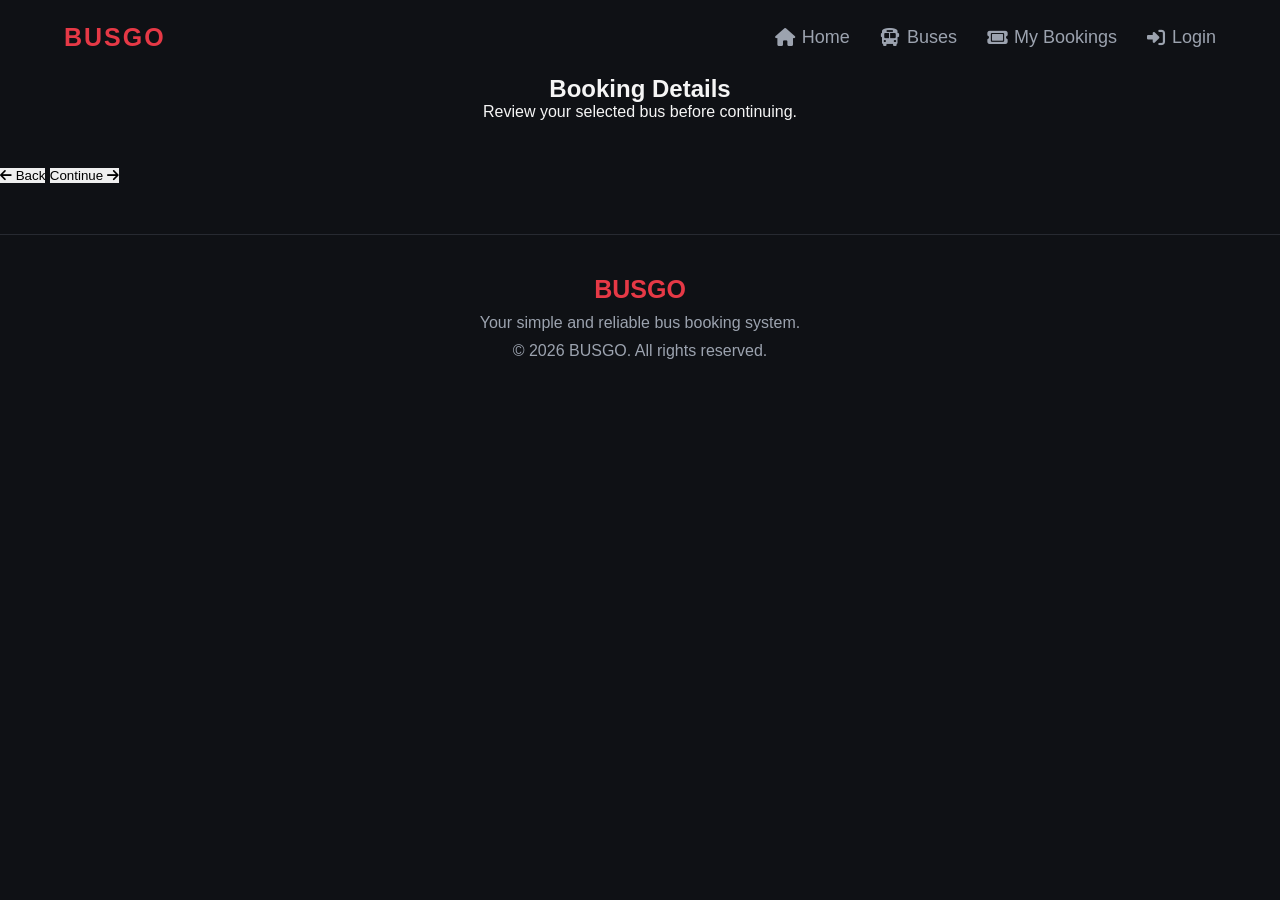
==== booking.html @ 598fac75 "Add booking page layout with navigation and footer" ====
<!DOCTYPE html>
<html lang="en">

<head>
    <meta charset="UTF-8">
    <meta name="viewport" content="width=device-width, initial-scale=1.0">
    <title>Booking - BUSGO</title>
    <link rel="stylesheet" href="/style.css">
    <link rel="stylesheet" href="https://cdnjs.cloudflare.com/ajax/libs/font-awesome/6.7.2/css/all.min.css">
</head>

<body>
    <header>
        <nav class="nav-bar">
            <h3 id="logo">BUSGO</h3>

            <ul>
                <li>
                    <a href="/index.html">
                        <i class="fa-solid fa-house"></i>
                        Home
                    </a>
                </li>
                <li>
                    <a href="/buses.html">
                        <i class="fa-solid fa-bus"></i>
                        Buses
                    </a>
                </li>
                <li>
                    <a href="#">
                        <i class="fa-solid fa-ticket"></i>
                        My Bookings
                    </a>
                </li>
                <li>
                    <a href="#">
                        <i class="fa-solid fa-right-to-bracket"></i>
                        Login
                    </a>
                </li>
            </ul>
        </nav>
    </header>

    <main>

        <!-----------------------Selected Bus----------------------------->

        <section class="booking-section">

            <div class="section-heading">
                <h1>Booking Details</h1>
                <p> Review your selected bus before continuing.</p>
            </div>

            <div id="selected-bus">



            </div>

        </section>

        <!----------------------------Continue--------------------------->

        <section class="booking-actions">

            <button id="back-btn">
                <i class="fa-solid fa-arrow-left"></i>
                Back
            </button>

            <button id="continue-btn">
                Continue
                <i class="fa-solid fa-arrow-right"></i>
            </button>

        </section>

    </main>


    <footer>

        <div class="footer-container">

            <h3>BUSGO</h3>

            <p>
                Your simple and reliable bus booking system.
            </p>

            <p>
                © 2026 BUSGO. All rights reserved.
            </p>

        </div>

    </footer>
</body>

</html>
---- style.css ----
/*---------------------Globle---------------------*/

*{
    margin: 0;
    padding: 0;
    box-sizing: border-box;
}

body{
    font-family: Arial, sans-serif;
    background-color: #0F1115;
    color: #f5f5f5;
}

a{
    text-decoration: none;
    color: inherit;
}

button {
    border: none;
    cursor: pointer;
}
/*--------------------Nav Bar Css--------------------------*/

.nav-bar{
    width: 90%;
    max-width: 1200px;
    margin: auto;
    height: 75px;
    display: flex;
    align-items: center;
    justify-content: space-between;
}

#logo{
    font-size: 25px;
    color: #E63946;
    letter-spacing: 2px;
}

.nav-bar ul{
    display: flex;
    align-items: center;
    gap: 30px;
    list-style: none;
}

.nav-bar ul li a{
    color:#9CA3AF;
    font-size: 18px;
    display: flex;
    align-items: center;
    gap: 7px;
    transition: 0.3s;
}

.nav-bar ul li a:hover{
    color: #E63946;
}

/*----------------------Hero Section CSS-------------------------------*/

.hero{
    min-height: 600px;
    display: flex;
    flex-direction: column;
    justify-content: center;
    align-items: center;
    text-align: center;
    padding: 80px 20px;
}

.heading-sec h1{
    font-size: 52px;
    max-width: 750px;
    line-height: 1.15;
}

.heading-sec p{
    margin-top: 20px;
    color: #9CA3AF;
    font-size: 18px;
}

/*--------Search Box----------*/

.search-box{
    margin-top: 50px;
    width: 100%;
    max-width: 1000px;
    background-color: #181B21;
    padding: 25px;
    border-radius: 15px;
    display: flex;
    align-items: end;
    gap: 15px;
    border: 1px solid #272A31;
}

.input-group{
    flex: 2;
    display: flex;
    flex-direction: column;
    text-align: left;
    gap: 8px;
}

.input-group label{
    font-size: 13px;
    color: #9CA3AF;
}

.input-group i{
    color: #E63946;
}

.input-group input{
    width: 100%;
    padding: 13px 15px;
    border-radius: 8px;
    border: 1px solid #30343C;
    background-color: #0F1115;
    color: #F5F5F5;
    outline: none;
}

.input-group input:focus{
    border-color: #E63946;
}

#search-btn{
    height: 45px;
    padding: 0 25px;
    border-radius: 8px;
    background-color: #E63946;
    color: white;
    font-size: 14px;
    font-weight: bold;
    display: flex;
    align-items: center;
    gap: 8px;
    transition: 0.3s;
}

#search-btn:hover{
    background-color: #B91C1C;
    transform: translateY(-2px);
}

#search-error{
    color: #E63946;
    font-size: 14px;
    margin-top: 10px;
}

/*---------------------------------Search Result----------------------------------*/

#search-result{
    width: 100%;
    margin-top: 25px;
}

.search-result-card{
    max-width: 600px;
    margin: 0 auto;
    padding: 24px;
    border-radius: 16px;
    background: #1a1d24;
    border: 1px solid #2b303a;
}
.search-result-card h3{
    font-size: 22px;
    margin-bottom: 18px;
}

.search-result-card p{
    margin: 10px 0;
    color: #c9cdd5;
}

.search-result-card i{
    margin-right: 8px;
}

.search-result-card button{
    margin-top: 15px;
    padding: 10px 18px;
    border-radius: 8px;
    background: #ffffff;
    color: #111;
    font-weight: bold;
}






/*-------------------------Popular Routes & feature CSS---------------------------*/

.popular-routes,
.features{
    width: 90%;
    max-width: 1200px;
    margin: auto;
    padding: 80px 0;
}

.section-heading{
    text-align: center;
    margin-bottom: 45px;
}

.route-container{
    display: grid;
    grid-template-columns: repeat(3, 1fr);
    gap: 25px;
}

.route-card{
    background-color: #181B21;
    border: 1px solid #272A31;
    padding: 30px;
    border-radius: 12px;
    transition: 0.3s;
}

.route-card h3{
    font-size: 20px;
}

.route-card p{
    margin: 15px 0;
}

.route-card button{
    padding: 10px 18px;
    background-color: transparent;
    border: 1px solid #E63946;
    border-radius: 7px;
    color: #E63946;
    font-size: 14px;
    font-weight: 600;
    transition: 0.3s;
}

.route-card button:hover{
    background-color: #E63946;
    color: white;
}

.route-card:hover{
    transform: translateY(-6px);
    border-color: #E63946;
}

.feature-container{
    display: grid;
    grid-template-columns: repeat(3, 1fr);
    gap: 25px;
}

.feature-card{
    background-color: #181B21;
    border: 1px solid #272A31;
    padding: 35px 25px;
    border-radius: 12px;
    text-align: center;
    transition: 0.3s;
}

.feature-icon{
    width: 60px;
    height: 60px;
    margin: 0 auto 20px;
    border-radius: 50%;
    background-color: rgba(230, 57, 70, 0.1);
    color: #E63946;
    display: flex;
    align-items: center;
    justify-content: center;
    font-size: 25px;
}

.feature-card:hover{
    transform: translateY(-6px);
    border-color: #E63946;
}

/*---------------------------footer css------------------------------*/

footer{
    margin-top: 50px;
    border-top: 1px solid #272A31;
    text-align: center;
    padding: 40px 20px;
}

.footer-container h3{
    color: #E63946;
    font-size: 25px;
}

.footer-container p{
    margin-top: 10px;
    color: #9CA3AF;
}

/*------------------Responsive for small device--------------*/

@media (max-width: 800px){
    .nav-bar{
        flex-direction: column;
        height: auto;
        padding: 20px 0;
        gap: 20px;
    }

    .nav-bar ul{
        gap: 15px;
        flex-wrap: wrap;
        justify-content: center;
    }

    .heading-sec h1{
        font-size: 38px;
    }

    .search-box {
        flex-direction: column;
        align-items: stretch;
    }

    #search-btn{
        justify-content: center;
    }

    .route-container,
    .feature-container{
        grid-template-columns: 1fr;
    }
}


/*------------------------Bus Page------------------------------*/

.bus-search-summary{
    width: 90%;
    max-width: 1200px;
    margin: auto;
    padding: 70px 0 30px;
    text-align: center;
}

.bus-search-summary h1{
    font-size: 40px;
}

/*-------------------------Bus Result------------------------*/

.bus-results{
    width: 90%;
    max-width: 1200px;
    margin: auto;
    padding: 40px 0 80px;
}

/*------------------------Bus List-------------------------*/

#bus-list{
    display: grid;
    grid-template-columns: repeat(2, 1fr);
    gap: 25px;
}

/*--------------------------Bus Card--------------------------*/

.bus-card{
    background-color: #181B21;
    border: 1px solid #272A31;
    border-radius: 15px;
    padding: 25px;
    transition: 0.3s;
}

.bus-card:hover{
    transform: translateY(-6px);
    border-color: #E63946;
}

/*------------------------Bus Card Header--------------------------*/

.bus-card-header{
    display: flex;
    justify-content: space-between;
    align-items: flex-start;
    gap: 15px;
}

.bus-card-header h3{
    font-size: 21px;
}

.bus-card-header p{
    margin-top: 8px;
    color: #9CA3AF;
}

.bus-card-header i{
    color: #E63946;
    margin-right: 5px;
}

.bus-price{
    color: #E63946;
    font-size: 20px;
    font-weight: bold;
}

/*----------------------------Bus Route-------------------------------*/

.bus-route{
    margin: 25px 0;
    padding: 20px 0;
    border-top: 1px solid #272A31;
    border-bottom: 1px solid #272A31;

    display: flex;
    align-items: center;
    justify-content: space-between;
    gap: 15px;

}

.bus-route div{
    display: flex;
    flex-direction: column;
    gap: 6px;
}

.bus-route span,
.bus-time span{
    color: #9CA3AF;
    font-size: 13px;
}

.bus-route strong{
    font-size: 16px;
}

.bus-route > i{
    color: #E63946;
}

/*---------------------------Bus time------------------------------*/

.bus-time {
    display: grid;
    grid-template-columns: 1fr 1fr;
    gap: 20px;
}

.bus-time div{
    display: flex;
    flex-direction: column;
    gap: 6px;
}

/*-------------------------------Bus Footer--------------------------*/

.bus-card-footer{
    margin-top: 25px;
    display: flex;
    align-items: center;
    justify-content: space-between;
    gap: 15px;
    flex-wrap: wrap;
    color: #9CA3AF;
}

.bus-card-footer i{
    color: #E63946;
    margin-right: 5px;
}

/*-------------------------Select Bus Button-----------------------------*/

.select-bus-btn{
    padding: 10px 18px;
    border-radius: 8px;
    background-color: #E63946;
    color: white;
    font-weight: bold;
    transition: 0.3s;
}

.select-bus-btn:hover{
    background-color: #B91C1C;
    transform: translateY(-2px);
}

/*------------------Resposive Buses Page--------------------*/

@media (max-width: 800px){
    #bus-list{
        grid-template-columns: 1fr;
    }
}
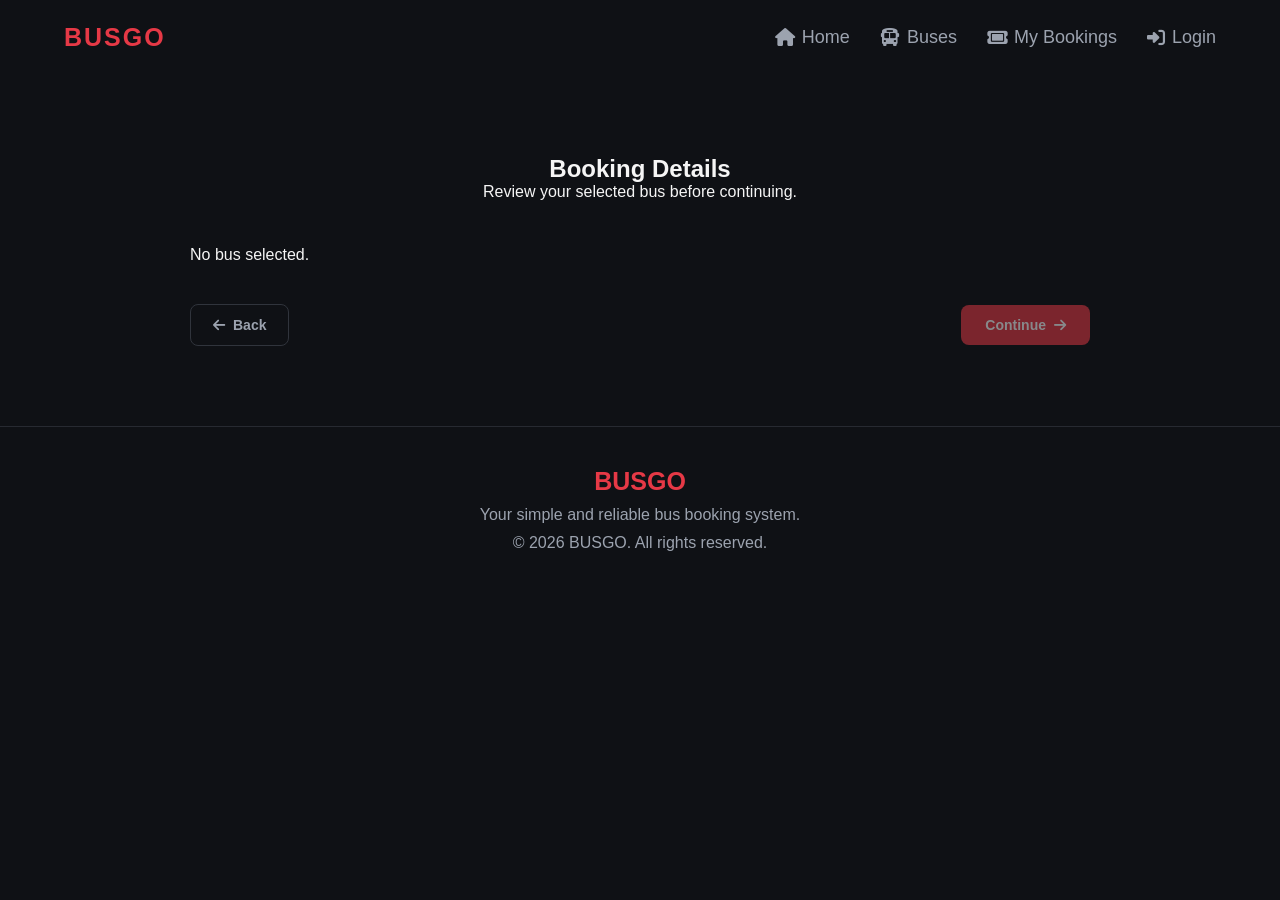
==== commit 265a7bfa: "Update login link in booking page to direct to login.html" ====
--- a/booking.html
+++ b/booking.html
@@ -34,7 +34,7 @@
                     </a>
                 </li>
                 <li>
-                    <a href="#">
+                    <a href="/login.html">
                         <i class="fa-solid fa-right-to-bracket"></i>
                         Login
                     </a>
@@ -98,6 +98,8 @@
         </div>
 
     </footer>
+
+    <script type="module" src="/booking.js"></script>
 </body>
 
 </html>
--- a/style.css
+++ b/style.css
@@ -1,18 +1,18 @@
 /*---------------------Globle---------------------*/
 
-*{
+* {
     margin: 0;
     padding: 0;
     box-sizing: border-box;
 }
 
-body{
+body {
     font-family: Arial, sans-serif;
     background-color: #0F1115;
     color: #f5f5f5;
 }
 
-a{
+a {
     text-decoration: none;
     color: inherit;
 }
@@ -21,9 +21,10 @@
     border: none;
     cursor: pointer;
 }
+
 /*--------------------Nav Bar Css--------------------------*/
 
-.nav-bar{
+.nav-bar {
     width: 90%;
     max-width: 1200px;
     margin: auto;
@@ -33,21 +34,21 @@
     justify-content: space-between;
 }
 
-#logo{
+#logo {
     font-size: 25px;
     color: #E63946;
     letter-spacing: 2px;
 }
 
-.nav-bar ul{
+.nav-bar ul {
     display: flex;
     align-items: center;
     gap: 30px;
     list-style: none;
 }
 
-.nav-bar ul li a{
-    color:#9CA3AF;
+.nav-bar ul li a {
+    color: #9CA3AF;
     font-size: 18px;
     display: flex;
     align-items: center;
@@ -55,13 +56,13 @@
     transition: 0.3s;
 }
 
-.nav-bar ul li a:hover{
+.nav-bar ul li a:hover {
     color: #E63946;
 }
 
 /*----------------------Hero Section CSS-------------------------------*/
 
-.hero{
+.hero {
     min-height: 600px;
     display: flex;
     flex-direction: column;
@@ -71,13 +72,13 @@
     padding: 80px 20px;
 }
 
-.heading-sec h1{
+.heading-sec h1 {
     font-size: 52px;
     max-width: 750px;
     line-height: 1.15;
 }
 
-.heading-sec p{
+.heading-sec p {
     margin-top: 20px;
     color: #9CA3AF;
     font-size: 18px;
@@ -85,7 +86,7 @@
 
 /*--------Search Box----------*/
 
-.search-box{
+.search-box {
     margin-top: 50px;
     width: 100%;
     max-width: 1000px;
@@ -98,7 +99,7 @@
     border: 1px solid #272A31;
 }
 
-.input-group{
+.input-group {
     flex: 2;
     display: flex;
     flex-direction: column;
@@ -106,16 +107,16 @@
     gap: 8px;
 }
 
-.input-group label{
+.input-group label {
     font-size: 13px;
     color: #9CA3AF;
 }
 
-.input-group i{
-    color: #E63946;
-}
-
-.input-group input{
+.input-group i {
+    color: #E63946;
+}
+
+.input-group input {
     width: 100%;
     padding: 13px 15px;
     border-radius: 8px;
@@ -125,11 +126,11 @@
     outline: none;
 }
 
-.input-group input:focus{
+.input-group input:focus {
     border-color: #E63946;
 }
 
-#search-btn{
+#search-btn {
     height: 45px;
     padding: 0 25px;
     border-radius: 8px;
@@ -143,12 +144,12 @@
     transition: 0.3s;
 }
 
-#search-btn:hover{
+#search-btn:hover {
     background-color: #B91C1C;
     transform: translateY(-2px);
 }
 
-#search-error{
+#search-error {
     color: #E63946;
     font-size: 14px;
     margin-top: 10px;
@@ -156,12 +157,12 @@
 
 /*---------------------------------Search Result----------------------------------*/
 
-#search-result{
+#search-result {
     width: 100%;
     margin-top: 25px;
 }
 
-.search-result-card{
+.search-result-card {
     max-width: 600px;
     margin: 0 auto;
     padding: 24px;
@@ -169,21 +170,22 @@
     background: #1a1d24;
     border: 1px solid #2b303a;
 }
-.search-result-card h3{
+
+.search-result-card h3 {
     font-size: 22px;
     margin-bottom: 18px;
 }
 
-.search-result-card p{
+.search-result-card p {
     margin: 10px 0;
     color: #c9cdd5;
 }
 
-.search-result-card i{
+.search-result-card i {
     margin-right: 8px;
 }
 
-.search-result-card button{
+.search-result-card button {
     margin-top: 15px;
     padding: 10px 18px;
     border-radius: 8px;
@@ -200,25 +202,25 @@
 /*-------------------------Popular Routes & feature CSS---------------------------*/
 
 .popular-routes,
-.features{
+.features {
     width: 90%;
     max-width: 1200px;
     margin: auto;
     padding: 80px 0;
 }
 
-.section-heading{
+.section-heading {
     text-align: center;
     margin-bottom: 45px;
 }
 
-.route-container{
+.route-container {
     display: grid;
     grid-template-columns: repeat(3, 1fr);
     gap: 25px;
 }
 
-.route-card{
+.route-card {
     background-color: #181B21;
     border: 1px solid #272A31;
     padding: 30px;
@@ -226,15 +228,15 @@
     transition: 0.3s;
 }
 
-.route-card h3{
+.route-card h3 {
     font-size: 20px;
 }
 
-.route-card p{
+.route-card p {
     margin: 15px 0;
 }
 
-.route-card button{
+.route-card button {
     padding: 10px 18px;
     background-color: transparent;
     border: 1px solid #E63946;
@@ -245,23 +247,23 @@
     transition: 0.3s;
 }
 
-.route-card button:hover{
+.route-card button:hover {
     background-color: #E63946;
     color: white;
 }
 
-.route-card:hover{
+.route-card:hover {
     transform: translateY(-6px);
     border-color: #E63946;
 }
 
-.feature-container{
+.feature-container {
     display: grid;
     grid-template-columns: repeat(3, 1fr);
     gap: 25px;
 }
 
-.feature-card{
+.feature-card {
     background-color: #181B21;
     border: 1px solid #272A31;
     padding: 35px 25px;
@@ -270,7 +272,7 @@
     transition: 0.3s;
 }
 
-.feature-icon{
+.feature-icon {
     width: 60px;
     height: 60px;
     margin: 0 auto 20px;
@@ -283,47 +285,47 @@
     font-size: 25px;
 }
 
-.feature-card:hover{
+.feature-card:hover {
     transform: translateY(-6px);
     border-color: #E63946;
 }
 
 /*---------------------------footer css------------------------------*/
 
-footer{
+footer {
     margin-top: 50px;
     border-top: 1px solid #272A31;
     text-align: center;
     padding: 40px 20px;
 }
 
-.footer-container h3{
+.footer-container h3 {
     color: #E63946;
     font-size: 25px;
 }
 
-.footer-container p{
+.footer-container p {
     margin-top: 10px;
     color: #9CA3AF;
 }
 
 /*------------------Responsive for small device--------------*/
 
-@media (max-width: 800px){
-    .nav-bar{
+@media (max-width: 800px) {
+    .nav-bar {
         flex-direction: column;
         height: auto;
         padding: 20px 0;
         gap: 20px;
     }
 
-    .nav-bar ul{
+    .nav-bar ul {
         gap: 15px;
         flex-wrap: wrap;
         justify-content: center;
     }
 
-    .heading-sec h1{
+    .heading-sec h1 {
         font-size: 38px;
     }
 
@@ -332,12 +334,12 @@
         align-items: stretch;
     }
 
-    #search-btn{
+    #search-btn {
         justify-content: center;
     }
 
     .route-container,
-    .feature-container{
+    .feature-container {
         grid-template-columns: 1fr;
     }
 }
@@ -345,7 +347,7 @@
 
 /*------------------------Bus Page------------------------------*/
 
-.bus-search-summary{
+.bus-search-summary {
     width: 90%;
     max-width: 1200px;
     margin: auto;
@@ -353,13 +355,13 @@
     text-align: center;
 }
 
-.bus-search-summary h1{
+.bus-search-summary h1 {
     font-size: 40px;
 }
 
 /*-------------------------Bus Result------------------------*/
 
-.bus-results{
+.bus-results {
     width: 90%;
     max-width: 1200px;
     margin: auto;
@@ -368,7 +370,7 @@
 
 /*------------------------Bus List-------------------------*/
 
-#bus-list{
+#bus-list {
     display: grid;
     grid-template-columns: repeat(2, 1fr);
     gap: 25px;
@@ -376,7 +378,7 @@
 
 /*--------------------------Bus Card--------------------------*/
 
-.bus-card{
+.bus-card {
     background-color: #181B21;
     border: 1px solid #272A31;
     border-radius: 15px;
@@ -384,35 +386,35 @@
     transition: 0.3s;
 }
 
-.bus-card:hover{
+.bus-card:hover {
     transform: translateY(-6px);
     border-color: #E63946;
 }
 
 /*------------------------Bus Card Header--------------------------*/
 
-.bus-card-header{
+.bus-card-header {
     display: flex;
     justify-content: space-between;
     align-items: flex-start;
     gap: 15px;
 }
 
-.bus-card-header h3{
+.bus-card-header h3 {
     font-size: 21px;
 }
 
-.bus-card-header p{
+.bus-card-header p {
     margin-top: 8px;
     color: #9CA3AF;
 }
 
-.bus-card-header i{
+.bus-card-header i {
     color: #E63946;
     margin-right: 5px;
 }
 
-.bus-price{
+.bus-price {
     color: #E63946;
     font-size: 20px;
     font-weight: bold;
@@ -420,7 +422,7 @@
 
 /*----------------------------Bus Route-------------------------------*/
 
-.bus-route{
+.bus-route {
     margin: 25px 0;
     padding: 20px 0;
     border-top: 1px solid #272A31;
@@ -433,23 +435,23 @@
 
 }
 
-.bus-route div{
+.bus-route div {
     display: flex;
     flex-direction: column;
     gap: 6px;
 }
 
 .bus-route span,
-.bus-time span{
+.bus-time span {
     color: #9CA3AF;
     font-size: 13px;
 }
 
-.bus-route strong{
+.bus-route strong {
     font-size: 16px;
 }
 
-.bus-route > i{
+.bus-route>i {
     color: #E63946;
 }
 
@@ -461,7 +463,7 @@
     gap: 20px;
 }
 
-.bus-time div{
+.bus-time div {
     display: flex;
     flex-direction: column;
     gap: 6px;
@@ -469,7 +471,7 @@
 
 /*-------------------------------Bus Footer--------------------------*/
 
-.bus-card-footer{
+.bus-card-footer {
     margin-top: 25px;
     display: flex;
     align-items: center;
@@ -479,14 +481,14 @@
     color: #9CA3AF;
 }
 
-.bus-card-footer i{
+.bus-card-footer i {
     color: #E63946;
     margin-right: 5px;
 }
 
 /*-------------------------Select Bus Button-----------------------------*/
 
-.select-bus-btn{
+.select-bus-btn {
     padding: 10px 18px;
     border-radius: 8px;
     background-color: #E63946;
@@ -495,15 +497,703 @@
     transition: 0.3s;
 }
 
-.select-bus-btn:hover{
+.select-bus-btn:hover {
     background-color: #B91C1C;
     transform: translateY(-2px);
 }
 
 /*------------------Resposive Buses Page--------------------*/
 
-@media (max-width: 800px){
-    #bus-list{
+@media (max-width: 800px) {
+    #bus-list {
         grid-template-columns: 1fr;
     }
-}+}
+
+/*----------------------------Booking page css----------------*/
+
+/*---------------- Booking Section ----------------*/
+
+.booking-section {
+    width: 90%;
+    max-width: 900px;
+    margin: auto;
+    padding: 80px 0 30px;
+}
+
+
+/*---------------- Selected Bus Card ----------------*/
+
+#selected-bus {
+    margin-top: 35px;
+}
+
+.selected-bus-card {
+    background-color: #181B21;
+    border: 1px solid #272A31;
+    border-radius: 15px;
+    padding: 30px;
+}
+
+.selected-bus-header {
+    display: flex;
+    align-items: flex-start;
+    justify-content: space-between;
+    gap: 20px;
+}
+
+.selected-bus-header h2 {
+    font-size: 25px;
+}
+
+.selected-bus-header p {
+    margin-top: 8px;
+    color: #9CA3AF;
+}
+
+.selected-bus-header i {
+    color: #E63946;
+    margin-right: 6px;
+}
+
+.selected-bus-price {
+    color: #E63946;
+    font-size: 22px;
+    font-weight: bold;
+}
+
+
+/*---------------- Route ----------------*/
+
+.selected-route {
+    margin: 30px 0;
+    padding: 25px 0;
+
+    border-top: 1px solid #272A31;
+    border-bottom: 1px solid #272A31;
+
+    display: flex;
+    align-items: center;
+    justify-content: space-between;
+    gap: 20px;
+}
+
+.selected-route div {
+    display: flex;
+    flex-direction: column;
+    gap: 7px;
+}
+
+.selected-route span,
+.selected-bus-times span {
+    color: #9CA3AF;
+    font-size: 13px;
+}
+
+.selected-route strong {
+    font-size: 18px;
+}
+
+.selected-route>i {
+    color: #E63946;
+    font-size: 18px;
+}
+
+
+/*---------------- Times ----------------*/
+
+.selected-bus-times {
+    display: grid;
+    grid-template-columns: 1fr 1fr;
+    gap: 20px;
+}
+
+.selected-bus-times div {
+    display: flex;
+    flex-direction: column;
+    gap: 7px;
+}
+
+
+/*---------------- Bus Info ----------------*/
+
+.selected-bus-info {
+    margin-top: 25px;
+    display: flex;
+    gap: 30px;
+    flex-wrap: wrap;
+}
+
+.selected-bus-info p {
+    color: #9CA3AF;
+}
+
+.selected-bus-info i {
+    color: #E63946;
+    margin-right: 7px;
+}
+
+
+/*---------------- Booking Buttons ----------------*/
+
+.booking-actions {
+    width: 90%;
+    max-width: 900px;
+    margin: 10px auto 80px;
+
+    display: flex;
+    align-items: center;
+    justify-content: space-between;
+    gap: 20px;
+}
+
+
+/* Back Button */
+
+#back-btn {
+    padding: 12px 22px;
+
+    border-radius: 8px;
+
+    background-color: transparent;
+    border: 1px solid #30343C;
+
+    color: #9CA3AF;
+
+    font-size: 14px;
+    font-weight: 600;
+
+    display: flex;
+    align-items: center;
+    gap: 8px;
+
+    transition: 0.3s;
+}
+
+#back-btn:hover {
+    border-color: #E63946;
+    color: #E63946;
+    transform: translateY(-2px);
+}
+
+
+/* Continue Button */
+
+#continue-btn {
+    padding: 12px 24px;
+
+    border-radius: 8px;
+
+    background-color: #E63946;
+    color: white;
+
+    font-size: 14px;
+    font-weight: bold;
+
+    display: flex;
+    align-items: center;
+    gap: 8px;
+
+    transition: 0.3s;
+}
+
+#continue-btn:hover {
+    background-color: #B91C1C;
+    transform: translateY(-2px);
+}
+
+#continue-btn:disabled {
+    opacity: 0.5;
+    cursor: not-allowed;
+    transform: none;
+}
+
+
+/*---------------- Mobile ----------------*/
+
+@media (max-width: 600px) {
+
+    .selected-bus-header {
+        flex-direction: column;
+    }
+
+    .selected-route {
+        gap: 12px;
+    }
+
+    .selected-bus-times {
+        grid-template-columns: 1fr;
+    }
+
+    .booking-actions {
+        flex-direction: column-reverse;
+        align-items: stretch;
+    }
+
+    #back-btn,
+    #continue-btn {
+        justify-content: center;
+    }
+}
+
+/*---------------------------Seat selection page CSS---------------------------*/
+
+.seat-selection {
+    width: 90%;
+    max-width: 900px;
+    margin: auto;
+    padding: 70px 0;
+}
+
+/*----------------------------Bus info-------------------------------*/
+
+#seat-bus-info {
+    margin-bottom: 30px;
+}
+
+.seat-bus-card {
+    background-color: #181B21;
+    border: 1px solid #272A31;
+    border-radius: 12px;
+    padding: 20px 25px;
+    display: flex;
+    align-items: center;
+    justify-content: space-between;
+}
+
+.seat-bus-card h2 {
+    margin-bottom: 8px;
+}
+
+.seat-bus-card p {
+    color: #9CA3AF;
+}
+
+.seat-bus-card strong {
+    font-size: 20px;
+    color: #E63946;
+}
+
+/*----------------------------Bus Layout---------------------------*/
+
+.seat-layout-container {
+    width: 350px;
+    max-width: 100%;
+    margin: auto;
+    background-color: #181B21;
+    border: 1px solid #272A31;
+    border-radius: 20px;
+    padding: 25px;
+}
+
+/*--------------------Driver-----------------------*/
+
+.bus-front {
+    text-align: right;
+    color: #9CA3AF;
+    padding-bottom: 20px;
+    border-bottom: 1px solid #272A31;
+    margin-bottom: 25px;
+}
+
+.bus-front i {
+    margin-right: 8px;
+}
+
+/*----------------------Seats--------------------------*/
+
+#seat-layout {
+    display: grid;
+    grid-template-columns: repeat(4, 1fr);
+    gap: 12px;
+}
+
+.seat {
+    height: 50px;
+    border-radius: 8px;
+    font-weight: bold;
+    font-size: 15px;
+    transition: 0.2s;
+}
+
+.seat.available {
+    background-color: #252A32;
+    color: white;
+    border: 1px solid #3A404A;
+}
+
+.seat.available:hover {
+    border-color: #E63946;
+    transform: translateY(-2px);
+}
+
+/*----------------Selected---------------------*/
+
+.seat.selected {
+    background-color: #E63946;
+    color: white;
+}
+
+.seat.booked {
+    background-color: #3A3D44;
+    color: #777;
+    cursor: not-allowed;
+}
+
+/*---------------------Legend-------------------------*/
+
+.seat-legend {
+    display: flex;
+    justify-content: center;
+    gap: 25px;
+    margin-top: 30px;
+    color: #9CA3AF;
+    font-size: 14px;
+}
+
+.seat-legend div {
+    display: flex;
+    align-items: center;
+    gap: 8px;
+}
+
+.seat-demo {
+    width: 18px;
+    height: 18px;
+    border-radius: 5px;
+    display: inline-block;
+}
+
+.seat-demo.available {
+    background-color: #252A32;
+    border: 1px solid #3A404A;
+}
+
+.seat-demo.selected {
+    background-color: #E63946;
+}
+
+.seat-demo.booked {
+    background-color: #3A3D44;
+}
+
+/*------------------------Footer-------------------------*/
+
+.seat-footer {
+    margin-top: 35px;
+    display: flex;
+    justify-content: space-between;
+    align-items: center;
+}
+
+.seat-footer p {
+    color: #9CA3AF;
+}
+
+.seat-footer strong {
+    color: white;
+}
+
+#continue-seat-btn {
+    padding: 12px 25px;
+    border-radius: 8px;
+    background-color: #E63946;
+    color: white;
+    font-weight: bold;
+    transition: 0.3s;
+}
+
+#continue-seat-btn:hover {
+    background-color: #B91C1C;
+    transform: translateY(-2px);
+}
+
+/*------------------------Responsive - seat page ----------------------------*/
+
+@media (max-width: 600px) {
+    .seat-bus-card {
+        flex-direction: column;
+        align-items: flex-start;
+        gap: 15px;
+    }
+
+    .seat-legend {
+        flex-wrap: wrap;
+    }
+
+    .seat-footer {
+        flex-direction: column;
+        gap: 20px;
+    }
+
+    #continue-seat-btn {
+        width: 100%;
+    }
+
+
+}
+
+/*------------------------Alert model--------------------------*/
+
+.alert-model {
+    position: fixed;
+    inset: 0;
+    display: none;
+    align-items: center;
+    justify-content: center;
+    background-color: rgba(0, 0, 0, 0.7);
+    z-index: 1000;
+    padding: 20px;
+}
+
+.alert-model.show {
+    display: flex;
+}
+
+.alert-box {
+    width: 100%;
+    max-width: 400px;
+    background-color: #181B21;
+    border: 1px solid #30343C;
+    border-radius: 16px;
+    padding: 30px;
+    margin: 25px auto;
+    text-align: center;
+    box-shadow: 0 20px 50px rgba(0, 0, 0, 0.4);
+    animation: alertShow 0.2s ease;
+}
+
+.alert-icon {
+    width: 55px;
+    height: 55px;
+    margin: 0 auto 18px;
+    border-radius: 50%;
+    display: flex;
+    align-items: center;
+    justify-content: center;
+    background-color: rgba(230, 57, 70, 0.12);
+    color: #E63946;
+    font-size: 24px;
+}
+
+.alert-box h3 {
+    font-size: 30px;
+    margin-bottom: 10px;
+}
+
+.alert-box p {
+    color: #9CA3AF;
+    line-height: 1.5;
+    margin-bottom: 25px;
+}
+
+#alert-ok-btn {
+    width: 100%;
+    padding: 12px;
+    border-radius: 8px;
+    background-color: #E63946;
+    color: white;
+    font-weight: bold;
+    transition: 0.3s;
+}
+
+#alert-ok-btn:hover {
+    background-color: #B91C1C;
+}
+
+@keyframes alertShow {
+
+    from {
+        opacity: 0;
+        transform: scale(0.9);
+    }
+
+    to {
+        opacity: 1;
+        transform: scale(1);
+    }
+
+}
+
+/*---------------------- register form CSS ----------------------- */
+
+.auth-section{
+    min-height: 650px;
+    display: flex;
+    align-items: center;
+    justify-content: center;
+    padding: 60px 20px;
+}
+
+.auth-card{
+    width: 100%;
+    max-width: 450px;
+    background-color: #181B21;
+    border: 1px solid #272A31;
+    border-radius: 16px;
+    padding: 35px;
+}
+
+.auth-heading{
+    text-align: center;
+    margin-bottom: 30px;
+}
+
+.auth-heading h1{
+    font-size: 30px;
+}
+
+.auth-heading p{
+    margin-top: 10px;
+    color: #9CA3AF;
+}
+
+.auth-input{
+    display: flex;
+    flex-direction: column;
+    gap: 8px;
+    margin-bottom: 18px;
+}
+
+.auth-input label{
+    font-size: 14px;
+    color: #9CA3AF;
+}
+
+.auth-input input{
+    width: 100%;
+    padding: 13px 15px;
+    border-radius: 8px;
+    border: 1px solid #30343C;
+    background-color: #0F1115;
+    color: #F5F5F5;
+    outline: none;
+}
+
+.auth-input input:focus{
+    border-color: #E63946;
+}
+
+#register-error{
+    min-height: 12px;
+    margin-bottom: 10px;
+    color: #E63946;
+    font-size: 14px;
+}
+
+#register-btn{
+    width: 100%;
+    padding: 13px;
+    border-radius: 8px;
+    background-color: #E63946;
+    color: white;
+    font-weight: bold;
+    font-size: 15px;
+    transition: 0.3s;
+}
+
+#register-btn:hover{
+    background-color: #B91C1C;
+    transform: translateY(-2px);
+}
+
+.auth-switch{
+    margin-top: 25px;
+    text-align: center;
+    color: #9CA3AF;
+    font-size: 14px;
+}
+
+.auth-switch a{
+    color: #E63946;
+    font-weight: bold;
+}
+
+/*----------------------Login form css-------------------------*/
+
+#login-form{
+    display: flex;
+    flex-direction: column;
+    gap: 20px;
+}
+
+#login-form .input-group{
+    display: flex;
+    flex-direction: column;
+    gap: 8px;
+}
+
+#login-form .input-group label{
+   font-size: 14px;
+   color: #D1D5DB;
+   margin-bottom: 5px;
+}
+
+/*------------------------Login Button--------------------------*/
+
+#login-btn{
+    width: 100%;
+    height: 45px;
+    margin-top: 0px;
+    border-radius: 8px;
+    background-color: #E63946;
+    color: white;
+    font-size: 15px;
+    font-weight: bold;
+    display: flex;
+    align-items: center;
+    justify-content: center;
+    gap: 8px;
+    transition: 0.3s;
+}
+
+#login-btn:hover{
+    background-color: #B91C1C;
+    transform: translateY(-2px);
+}
+
+/*--------------------Login Erro-------------*/
+
+#login-error{
+    color: #E63946;
+    font-size: 14px;
+    text-align: center;
+    min-height: 18px;
+}
+
+/*------------------------Register link----------------------------*/
+
+.auth-link{
+    margin-top: 25px;
+    text-align: center;
+    color: #9CA3AF;
+    font-size: 14px;
+}
+
+.auth-link a{
+    color: #E63946;
+    font-weight: bold;
+    transition: 0.3s;
+}
+
+.auth-link a:hover{
+    color: #F87171;
+}
+
+/*--------------------------Responsive Login form----------------------------*/
+
+@media (max-width : 500px){
+    
+    .auth-section{
+        padding: 50px 20px;
+    }
+
+    .auth-card{
+        padding: 30px 25px;
+    }
+
+    .auth-heading h1{
+        font-size: 28px;
+    }
+}
+
